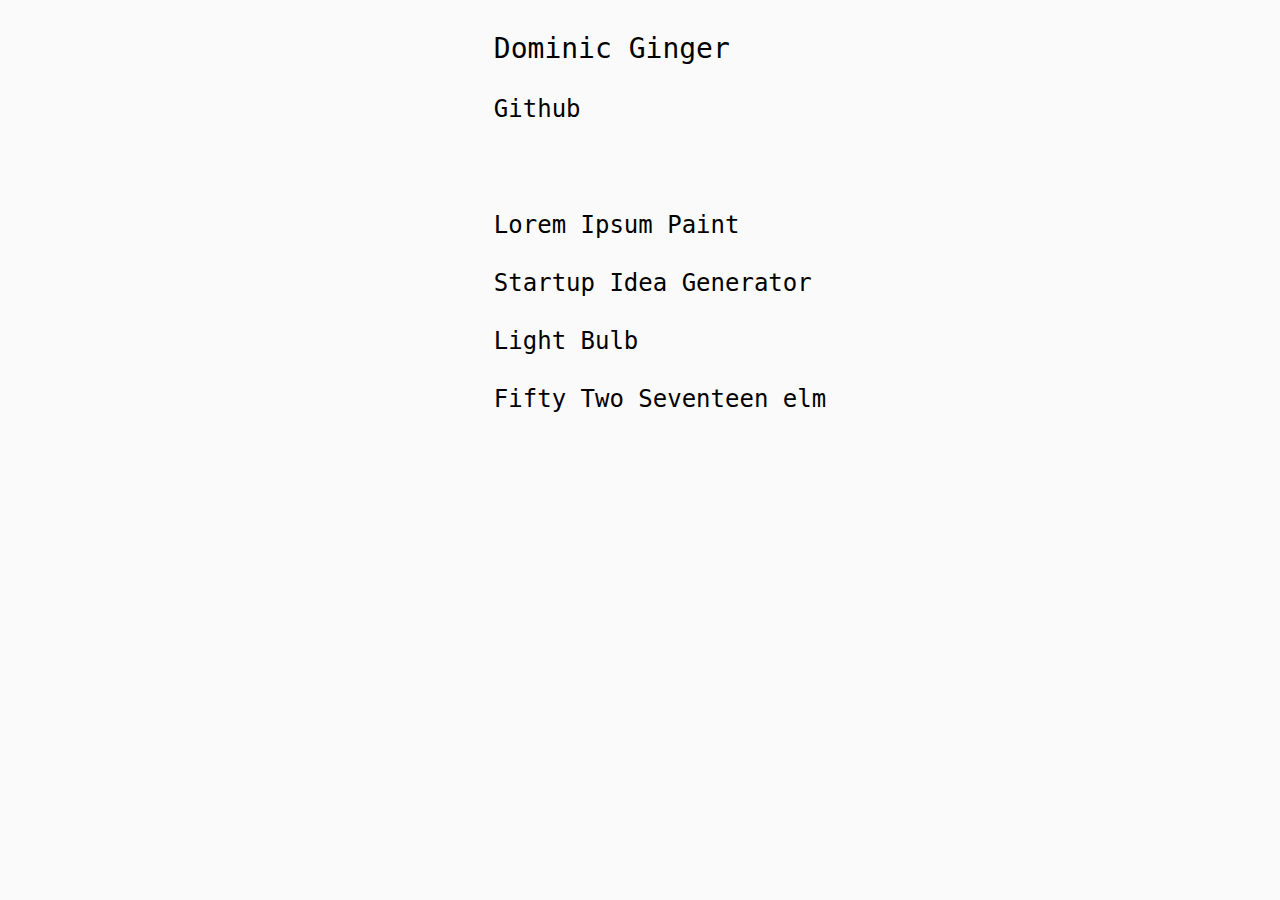
==== index.html @ 845ace50 "Add 52 17 timer" ====
<html>

<head>
  <title>Dominic Ginger</title>
  <link rel="stylesheet" href="style.css">
</head>

<body>
  <div id="body">
    <div id="content">
      <ul>
        <li>
          <div id="top">
            Dominic Ginger
          </div>
        </li>
        <li>
          <a href="https://github.com/DominicGinger">Github</a>
        </li>
        <li>
          &nbsp;
        </li>
        <li>
          <a href="projects/lorem_ipsum_paint">Lorem Ipsum Paint</a>
        </li>
        <li>
          <a href="projects/idea_generator">Startup Idea Generator</a>
        </li>
        <li>
          <a href="projects/light_bulb">Light Bulb</a>
        </li>
        <li>
          <a href="projects/fiftytwo-seventeen-elm">Fifty Two Seventeen elm</a>
        </li>
      </ul>
    </div>
  </div>
</body>

</html>
---- style.css ----
body {
  font-family: monospace;
  background-color: #FAFAFA;
  text-align: center;
  font-size: 24px;
}

#top {
  font-size: 28px;
}

#content {
  display: inline-block;
  text-align: left;
}

a:hover {
  background-color: #E0E0E0;
}

a {
  color: black;
  text-decoration: none;
  border-radius: 2px;
}

ul {
  list-style-type: none;
}

li {
  margin-bottom: 30px;
}
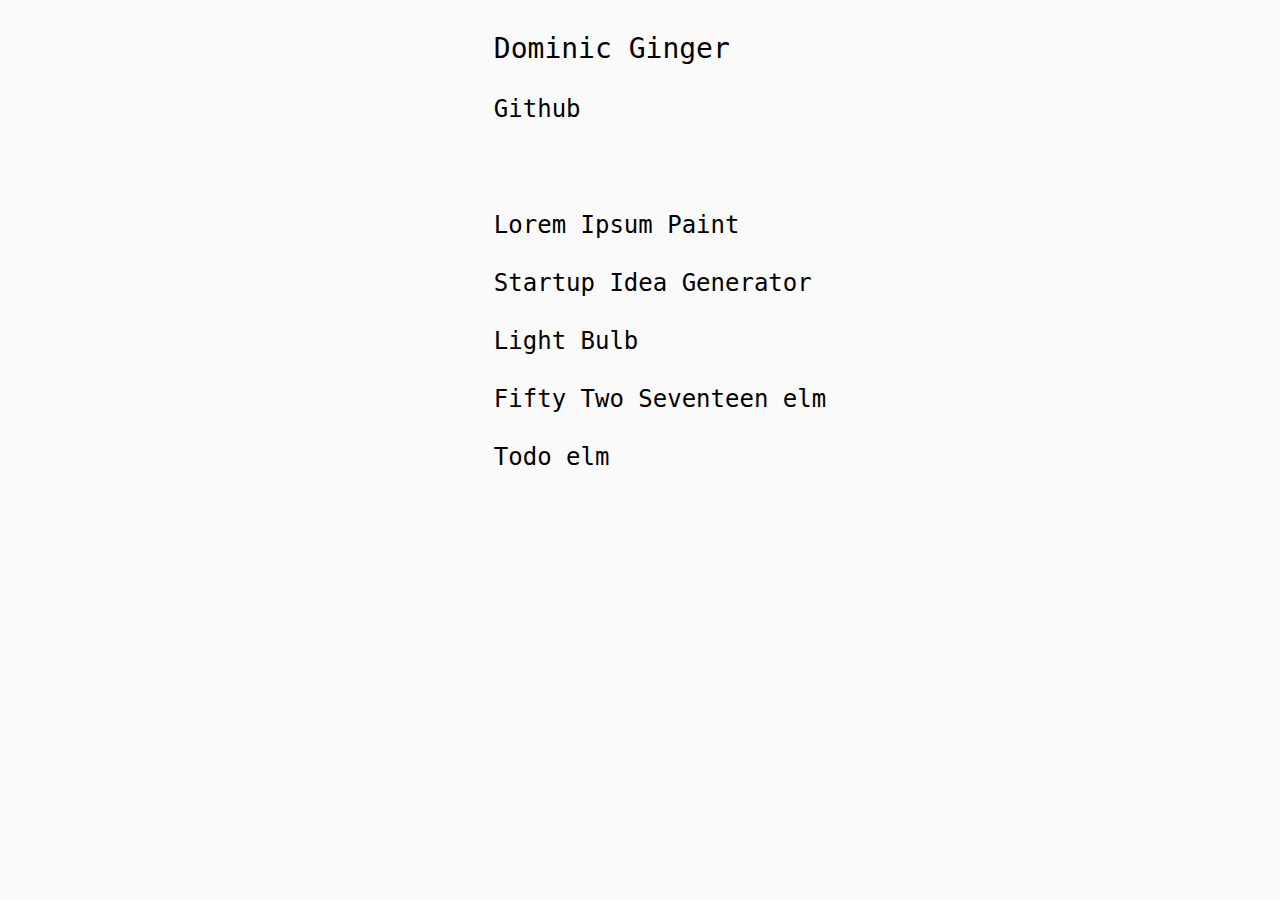
==== commit ce92c9c4: "Add todo-elm" ====
--- a/index.html
+++ b/index.html
@@ -32,9 +32,12 @@
         <li>
           <a href="projects/fiftytwo-seventeen-elm">Fifty Two Seventeen elm</a>
         </li>
+        <li>
+          <a href="projects/todo-elm">Todo elm</a>
+        </li>
       </ul>
     </div>
   </div>
 </body>
 
-</html>+</html>
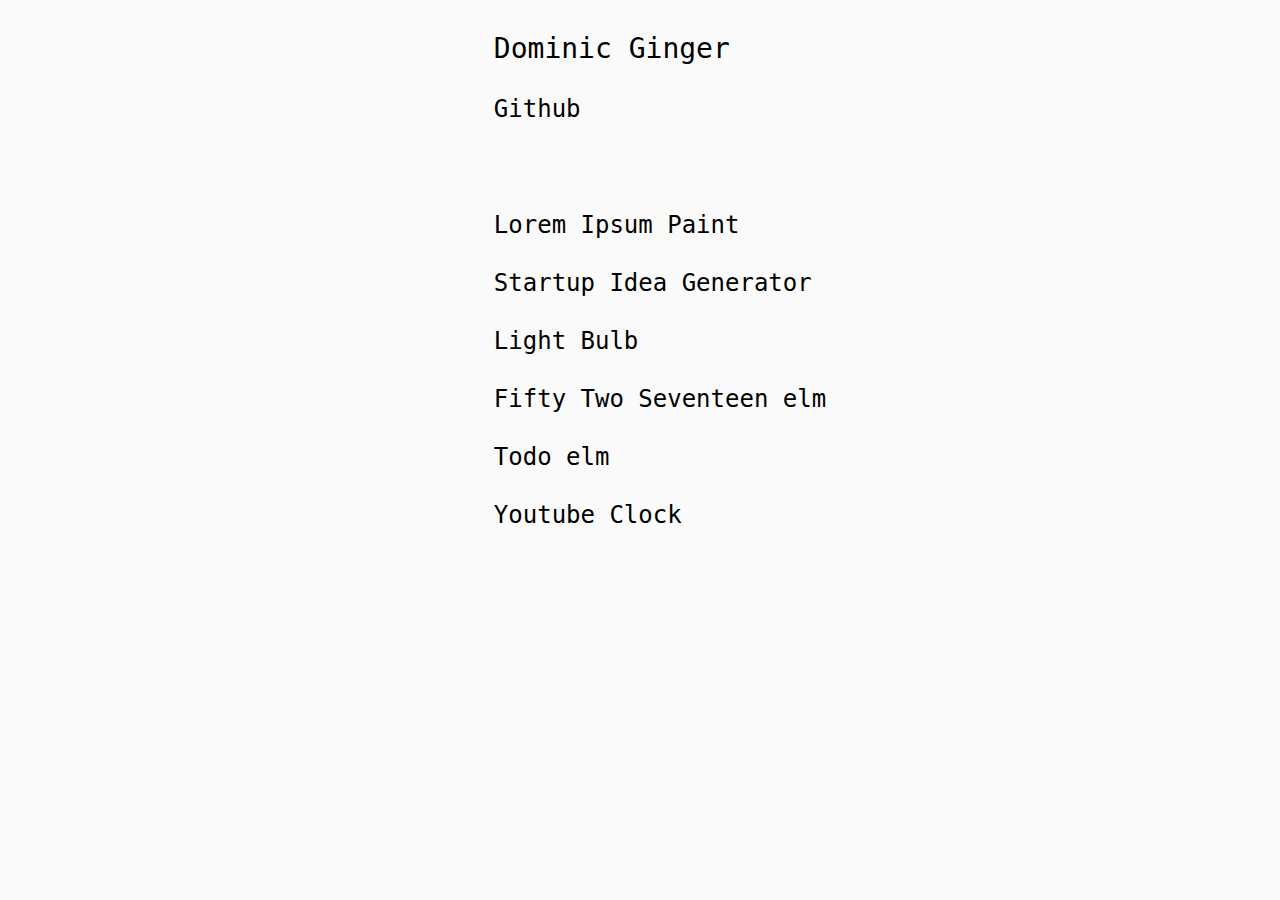
==== commit fd14c623: "Add youtube clock" ====
--- a/index.html
+++ b/index.html
@@ -35,6 +35,9 @@
         <li>
           <a href="projects/todo-elm">Todo elm</a>
         </li>
+        <li>
+          <a href="projects/youtube-clock">Youtube Clock</a>
+        </li>
       </ul>
     </div>
   </div>
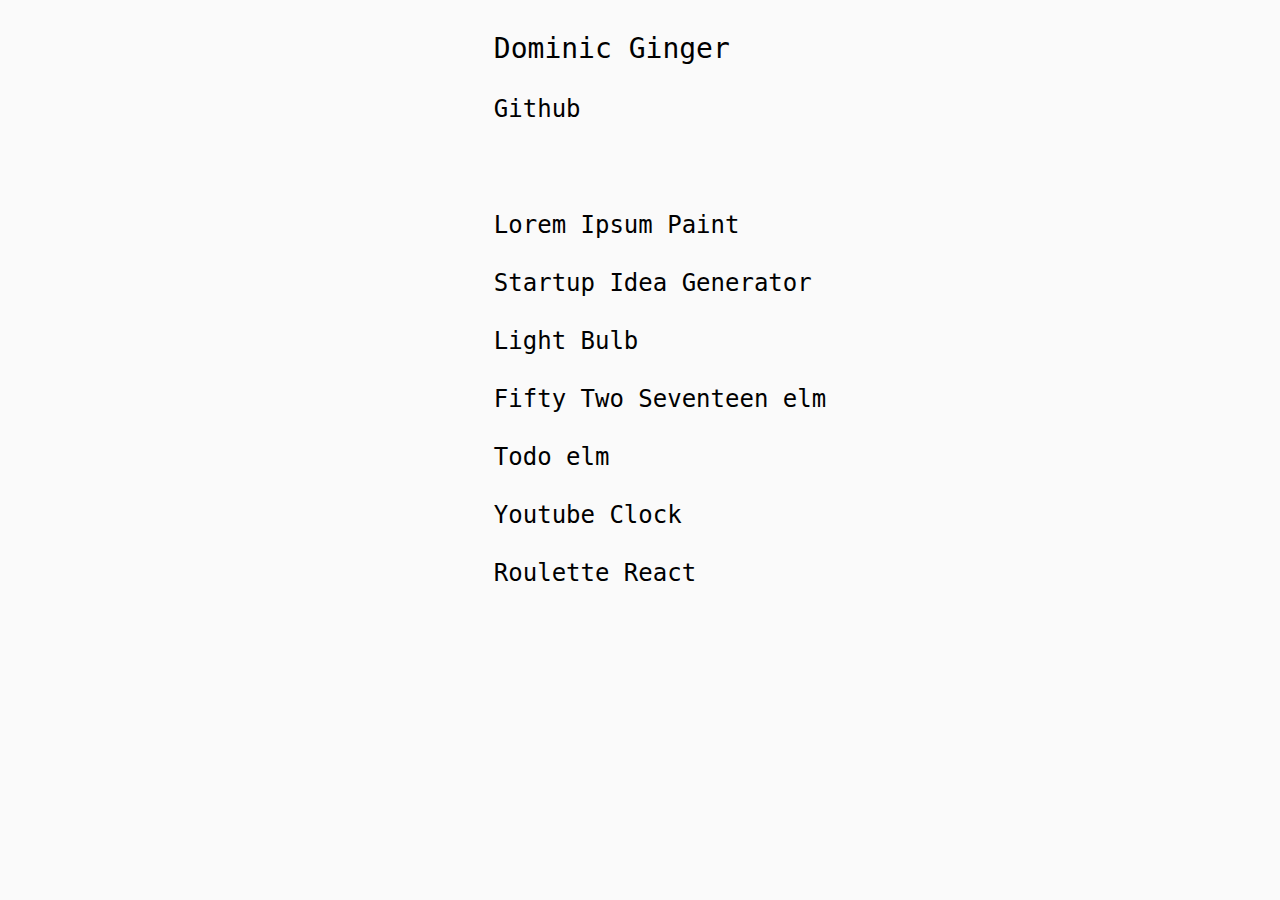
==== commit 58040acb: "Add React roulette project" ====
--- a/index.html
+++ b/index.html
@@ -38,6 +38,9 @@
         <li>
           <a href="projects/youtube-clock">Youtube Clock</a>
         </li>
+        <li>
+          <a href="projects/roulette-react">Roulette React</a>
+        </li>
       </ul>
     </div>
   </div>
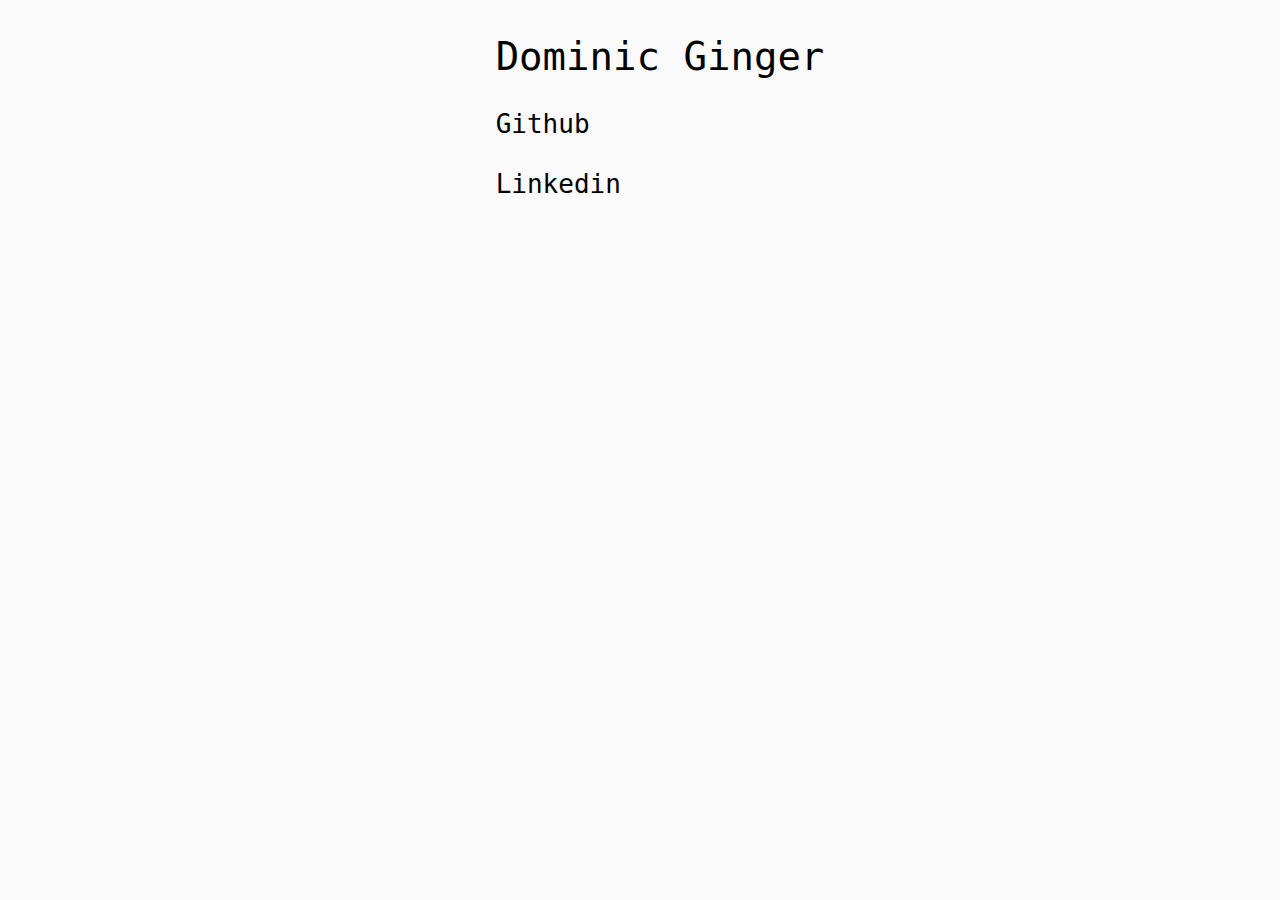
==== commit 152baf70: "Tidy up personal website" ====
--- a/index.html
+++ b/index.html
@@ -1,8 +1,11 @@
-<html>
+<!DOCTYPE html>
+<html lang="en">
 
 <head>
+  <meta charset="utf-8">
+  <meta name="viewport" content="width=device-width,initial-scale=1">
+  <link rel="stylesheet" href="style.css">
   <title>Dominic Ginger</title>
-  <link rel="stylesheet" href="style.css">
 </head>
 
 <body>
@@ -17,29 +20,8 @@
         <li>
           <a href="https://github.com/DominicGinger">Github</a>
         </li>
-        <li>
-          &nbsp;
-        </li>
-        <li>
-          <a href="projects/lorem_ipsum_paint">Lorem Ipsum Paint</a>
-        </li>
-        <li>
-          <a href="projects/idea_generator">Startup Idea Generator</a>
-        </li>
-        <li>
-          <a href="projects/light_bulb">Light Bulb</a>
-        </li>
-        <li>
-          <a href="projects/fiftytwo-seventeen-elm">Fifty Two Seventeen elm</a>
-        </li>
-        <li>
-          <a href="projects/todo-elm">Todo elm</a>
-        </li>
-        <li>
-          <a href="projects/youtube-clock">Youtube Clock</a>
-        </li>
-        <li>
-          <a href="projects/roulette-react">Roulette React</a>
+         <li>
+          <a href="https://www.linkedin.com/in/dominic-ginger-651b31109/">Linkedin</a>
         </li>
       </ul>
     </div>
--- a/style.css
+++ b/style.css
@@ -2,11 +2,11 @@
   font-family: monospace;
   background-color: #FAFAFA;
   text-align: center;
-  font-size: 24px;
+  font-size: 2em;
 }
 
 #top {
-  font-size: 28px;
+  font-size: 1.5em;
 }
 
 #content {
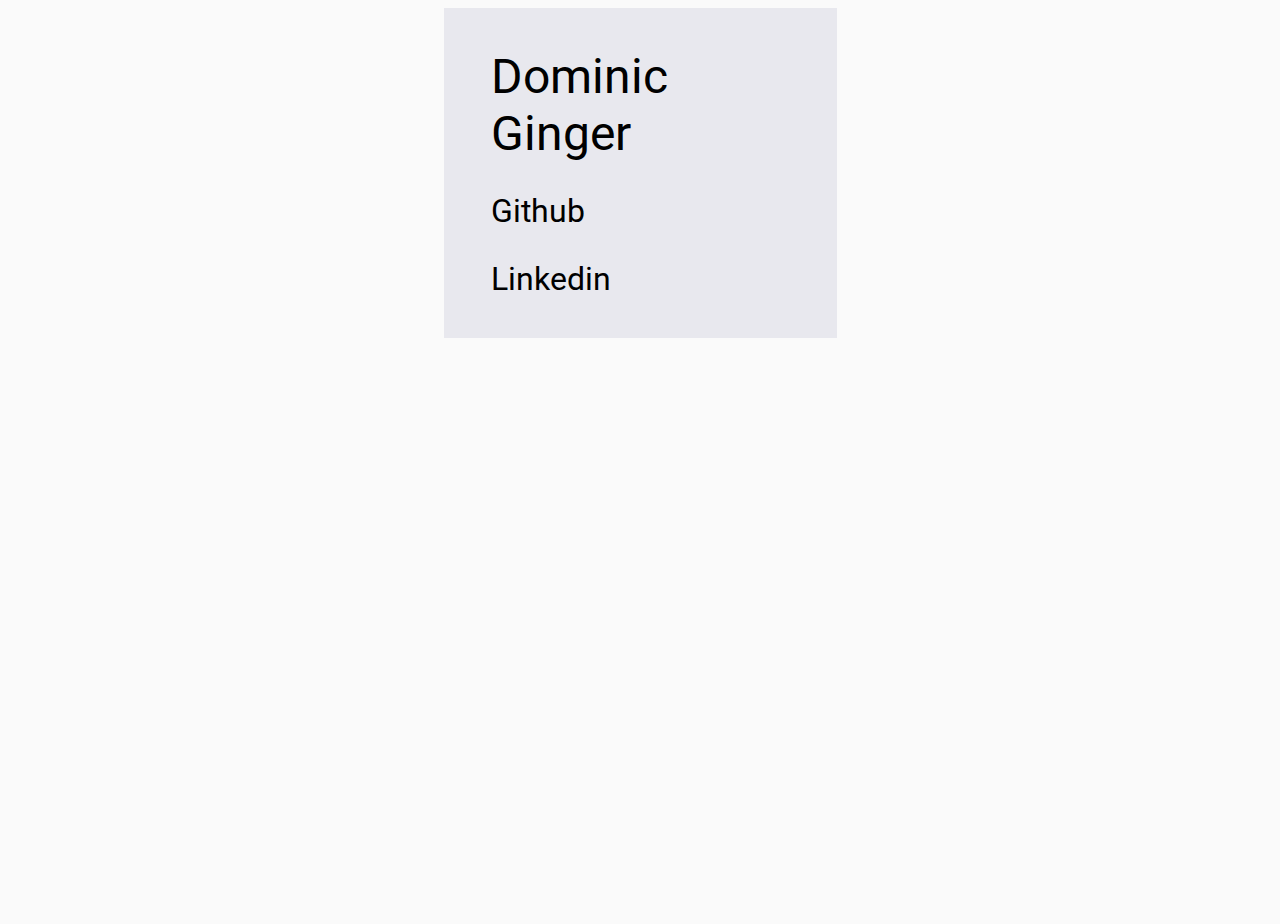
==== commit 0fcaa48a: "Add lorem ispum to personal site" ====
--- a/index.html
+++ b/index.html
@@ -1,31 +1,37 @@
 <!DOCTYPE html>
 <html lang="en">
 
-<head>
-  <meta charset="utf-8">
-  <meta name="viewport" content="width=device-width,initial-scale=1">
-  <link rel="stylesheet" href="style.css">
-  <title>Dominic Ginger</title>
-</head>
+  <head>
+    <meta charset="utf-8">
+    <meta name="viewport" content="width=device-width,initial-scale=1">
+    <title>Dominic Ginger</title>
+    <link href="https://fonts.googleapis.com/css?family=Roboto" rel="stylesheet">
+    <link rel="stylesheet" href="style.css">
+    <script src="paint.js"></script>
+  </head>
 
-<body>
-  <div id="body">
-    <div id="content">
-      <ul>
-        <li>
-          <div id="top">
-            Dominic Ginger
-          </div>
-        </li>
-        <li>
-          <a href="https://github.com/DominicGinger">Github</a>
-        </li>
-         <li>
-          <a href="https://www.linkedin.com/in/dominic-ginger-651b31109/">Linkedin</a>
-        </li>
-      </ul>
+  <body>
+    <div class="body">
+      <div class="card">
+        <div class="inner">
+          <ul>
+            <li>
+              <div class="top">
+                Dominic Ginger &nbsp;
+              </div>
+            </li>
+            <li>
+              <a href="https://github.com/DominicGinger">Github</a>
+            </li>
+            <li>
+              <a href="https://www.linkedin.com/in/dominic-ginger-651b31109/">Linkedin</a>
+            </li>
+          </ul>
+        </div>
+      </div>
+      <div id="content">
+        <canvas id="paintMe"></canvas>
+      </div>
     </div>
-  </div>
-</body>
-
+  </body>
 </html>
--- a/style.css
+++ b/style.css
@@ -1,17 +1,26 @@
 body {
-  font-family: monospace;
+  font-family: 'Roboto', sans-serif;
   background-color: #FAFAFA;
   text-align: center;
   font-size: 2em;
 }
 
-#top {
+.top {
   font-size: 1.5em;
 }
 
-#content {
-  display: inline-block;
+.card {
+  position: absolute;
+  left: 50%;
   text-align: left;
+}
+
+.card .inner {
+  position: relative;
+  left: -50%;
+  background-color: #E8E8EE;
+  padding: 2%;
+  padding-right: 7%;
 }
 
 a:hover {
@@ -31,3 +40,12 @@
 li {
   margin-bottom: 30px;
 }
+
+#content {
+  display: block;
+  min-height: 100%;
+}
+
+#paintMe {
+  min-height: 100%;
+}
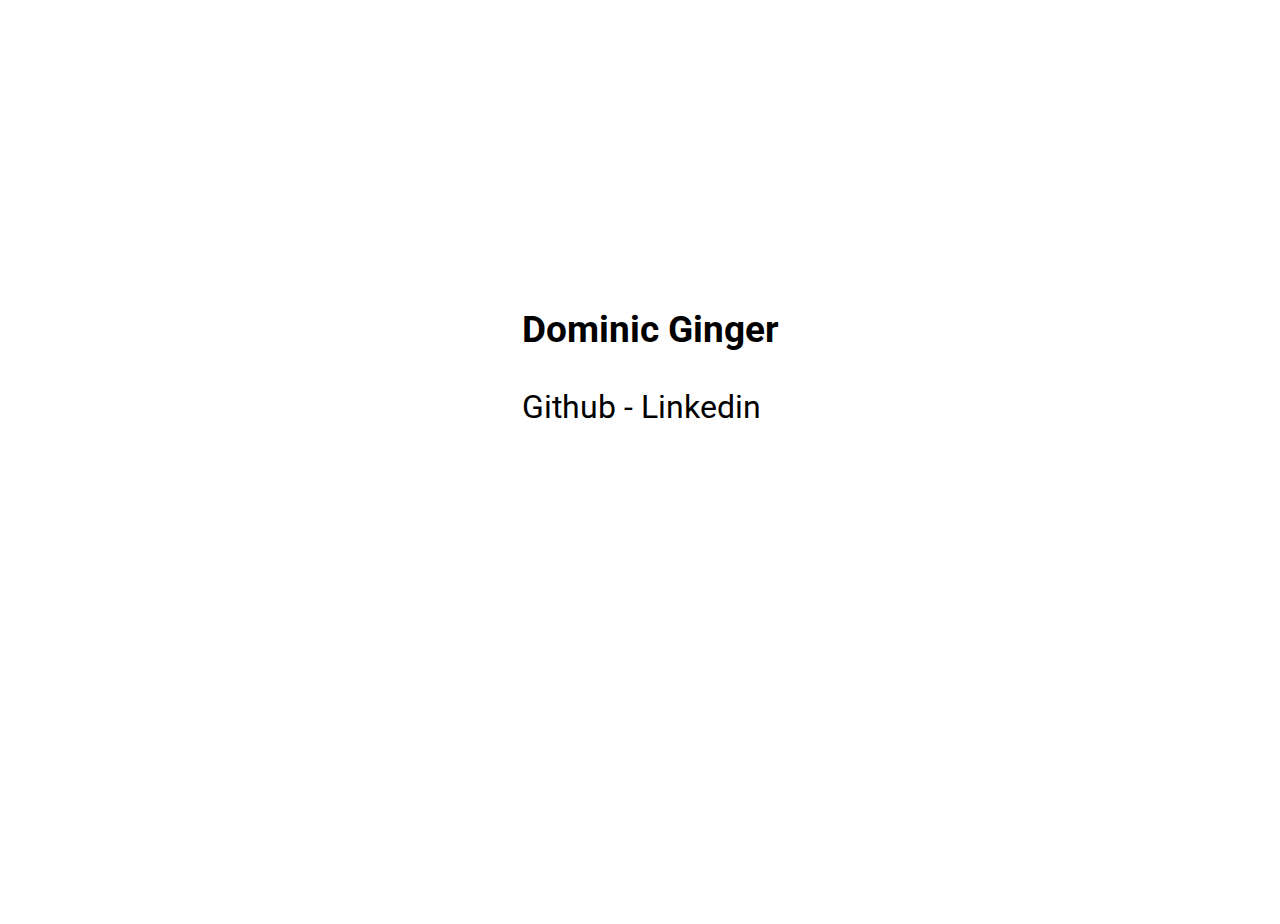
==== commit dba3f991: "Tidy up and try a few things out" ====
--- a/index.html
+++ b/index.html
@@ -14,19 +14,11 @@
     <div class="body">
       <div class="card">
         <div class="inner">
-          <ul>
-            <li>
-              <div class="top">
-                Dominic Ginger &nbsp;
-              </div>
-            </li>
-            <li>
-              <a href="https://github.com/DominicGinger">Github</a>
-            </li>
-            <li>
-              <a href="https://www.linkedin.com/in/dominic-ginger-651b31109/">Linkedin</a>
-            </li>
-          </ul>
+          <h3>Dominic Ginger &nbsp;</h3>
+          <p>
+          <a href="https://github.com/DominicGinger">Github</a> - 
+          <a href="https://www.linkedin.com/in/dominic-ginger-651b31109/">Linkedin</a>
+          </p>
         </div>
       </div>
       <div id="content">
--- a/style.css
+++ b/style.css
@@ -1,26 +1,26 @@
 body {
   font-family: 'Roboto', sans-serif;
-  background-color: #FAFAFA;
+  background-color: white
   text-align: center;
   font-size: 2em;
-}
-
-.top {
-  font-size: 1.5em;
 }
 
 .card {
   position: absolute;
   left: 50%;
   text-align: left;
+  user-select: none;
 }
 
 .card .inner {
   position: relative;
   left: -50%;
-  background-color: #E8E8EE;
   padding: 2%;
   padding-right: 7%;
+  padding-left: 7%;
+  top: 8em;
+  background-color: white;
+  width: 100%;
 }
 
 a:hover {
